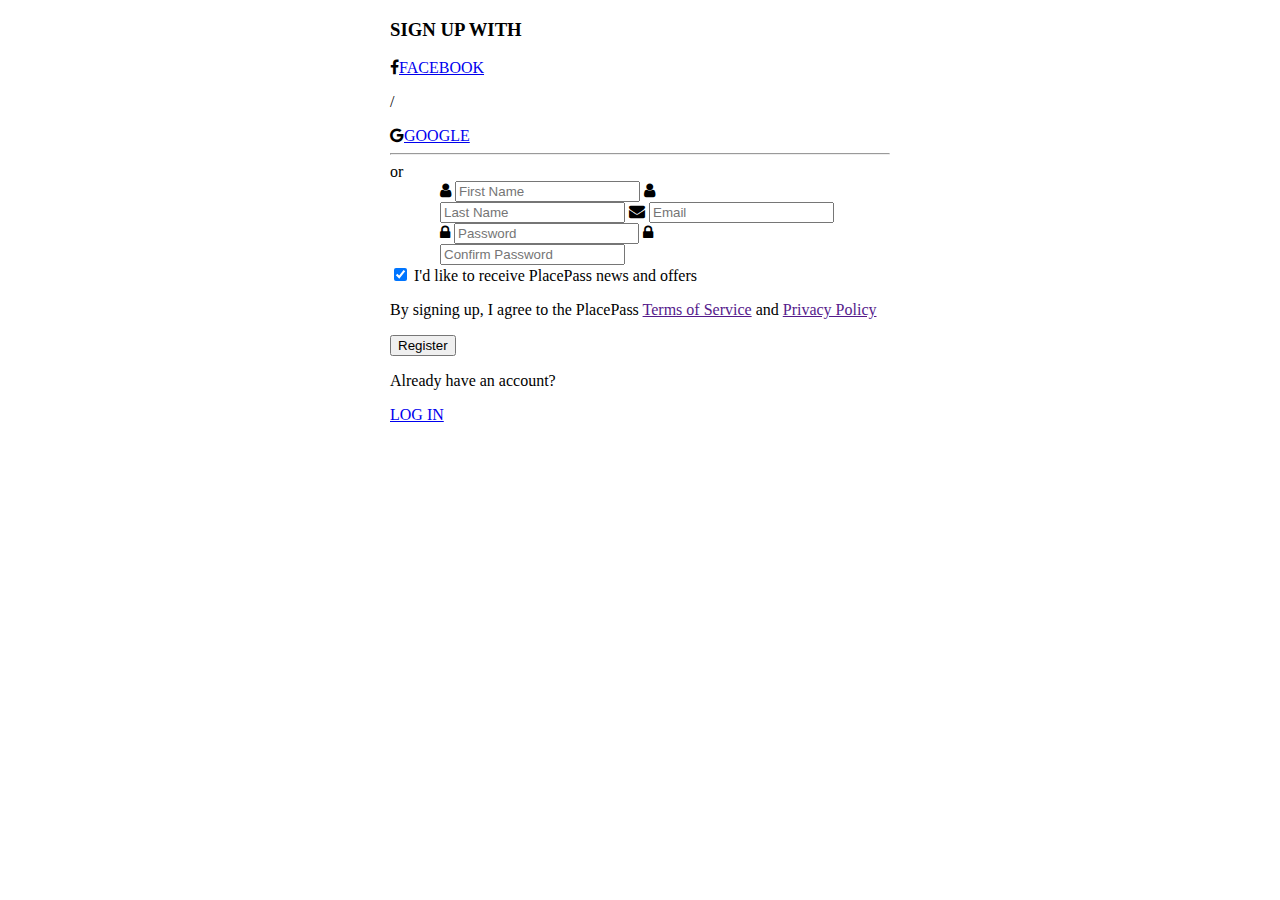
==== app/templates/index.html @ dd586f4b ":tada: testapp initial commit" ====
<!DOCTYPE html>
<html>
<head>
    <meta name="viewport" content="width=device-width, initial-scale=1">
    <!-- Add icon library -->
    <link rel="stylesheet" href="https://cdnjs.cloudflare.com/ajax/libs/font-awesome/4.7.0/css/font-awesome.min.css">
    <link href="{{ static('styles.css') }}" rel="stylesheet">

</head>
<body>
<form class="login-form" method="post" action="/auth/register" style="max-width:500px;margin:auto">
    <h3 class="title">SIGN UP WITH</h3>
    <div class="input-container-socials">
        <div class="fb"><i class="fa fa-facebook icon"></i><a class='social'
                                                              href="https://www.facebook.com/v6.0/dialog/oauth?client_id=518326962426522&redirect_uri=http://localhost:8080/success&state=st=state123abc,ds=123456789">FACEBOOK </a>
        </div>
        <p>/</p>
        <div class="google"><i class="fa fa-google icon"></i><a class="social" href="/google/auth">GOOGLE </a></div>
    </div>
    <div class="horizontalLine">
        <hr/>
        <div class="text1">or</div>
    </div>
    <div style="max-width:400px;margin:auto">
        <div class="input-icons">
            <i class="fa fa-user icon"></i>
            <input class="input-field" type="text" placeholder="First Name" name="firstName">
            <i class="fa fa-user icon"></i>
            <input class="input-field" type="text" placeholder="Last Name" name="lastName">
            <i class="fa fa-envelope icon"></i>
            <input class="input-field" type="text" placeholder="Email" name="email">
            <i class="fa fa-lock icon"></i>
            <input class="input-field" type="text" placeholder="Password" name="password">
            <i class="fa fa-lock icon"></i>
            <input class="input-field" type="text" placeholder="Confirm Password">
        </div>
    </div>
    <div class="input-container-text">
        <input type="checkbox" checked> I'd like to receive PlacePass news and offers <br>
    </div>
    <div class="input-container-text">
        <p class="small-text">By signing up, I agree to the PlacePass <a href="">Terms of Service</a> and <a href="">Privacy
            Policy</a></p>
    </div>
    <button type="submit" class="btn">Register</button>
    <div class="input-container-footer">
        <p>Already have an account?</p>
        <a href="/login_page" class="login">LOG IN</a>
    </div>
</form>

</body>
</html>
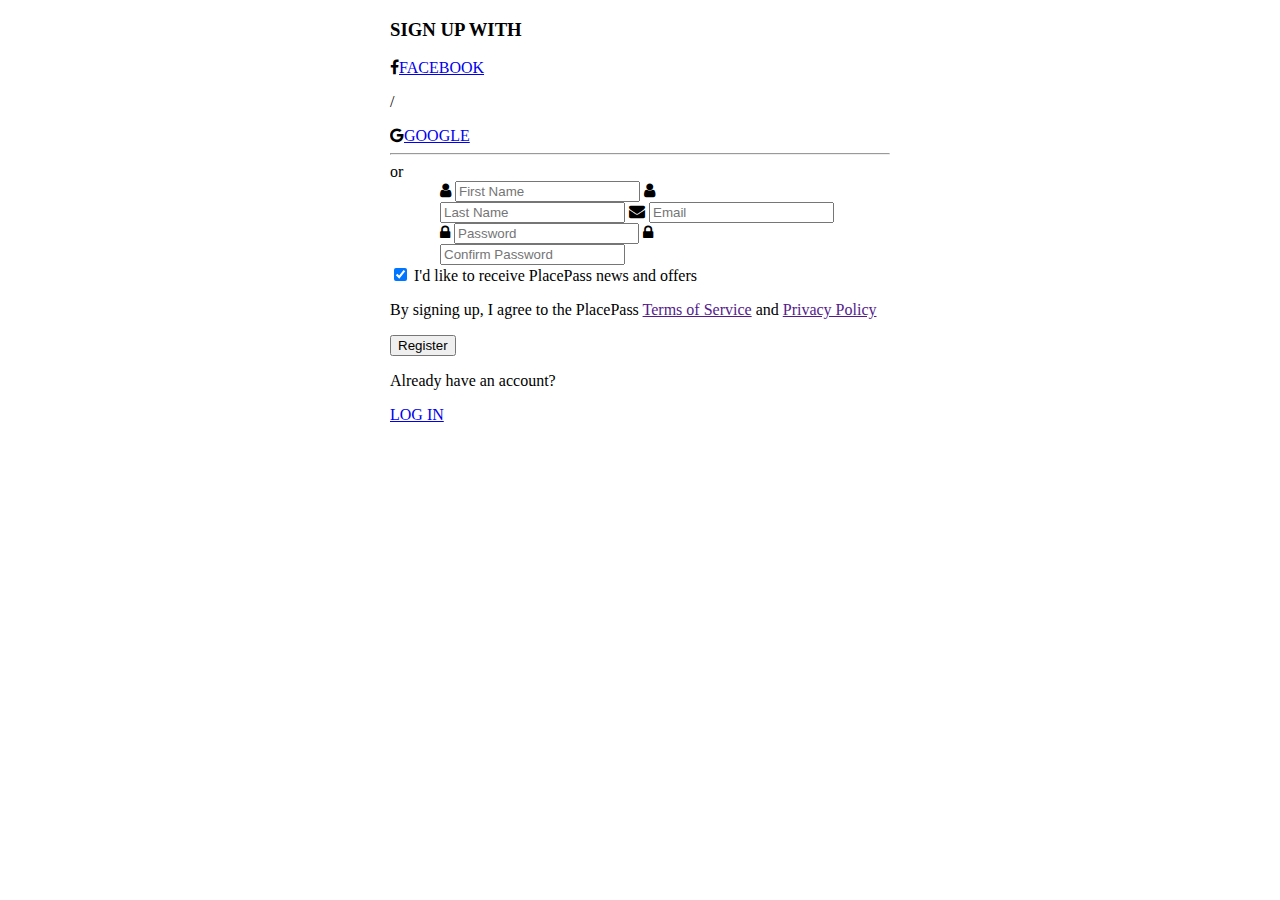
==== commit 3b9aedcc: ":lipstick: fix callback url" ====
--- a/app/templates/index.html
+++ b/app/templates/index.html
@@ -12,7 +12,7 @@
     <h3 class="title">SIGN UP WITH</h3>
     <div class="input-container-socials">
         <div class="fb"><i class="fa fa-facebook icon"></i><a class='social'
-                                                              href="https://www.facebook.com/v6.0/dialog/oauth?client_id=518326962426522&redirect_uri=http://localhost:8080/success&state=st=state123abc,ds=123456789">FACEBOOK </a>
+                                                              href="https://www.facebook.com/v6.0/dialog/oauth?client_id=518326962426522&redirect_uri=https://testtask-271517.appspot.com/success&state=st=state123abc,ds=123456789">FACEBOOK </a>
         </div>
         <p>/</p>
         <div class="google"><i class="fa fa-google icon"></i><a class="social" href="/google/auth">GOOGLE </a></div>
